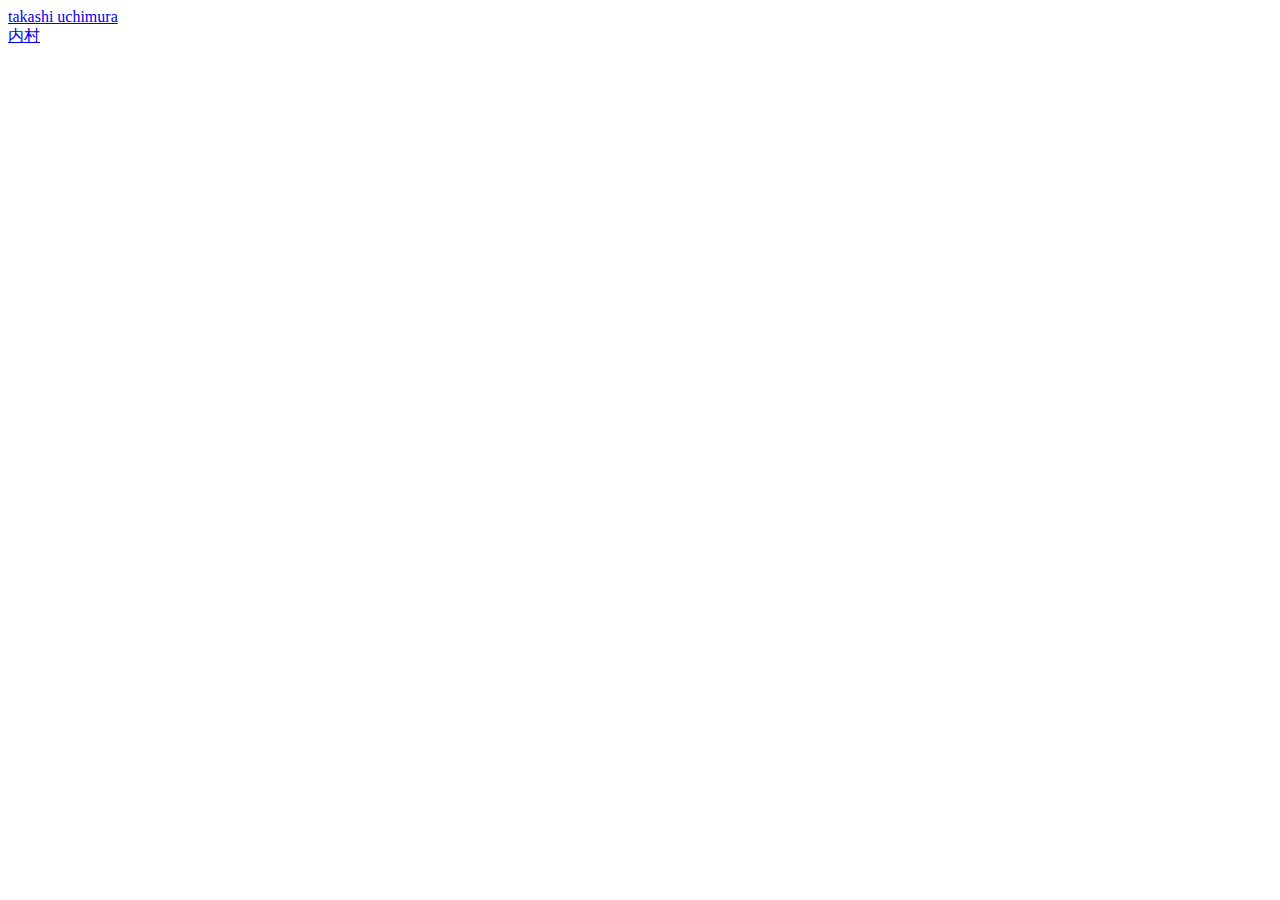
==== index.html @ 627e2e9a "add:演習ファイル追加" ====
<!DOCTYPE html>
<html lang="en">
<head>
    <meta charset="UTF-8">
    <meta name="viewport" content="width=device-width, initial-scale=1.0">
    <title>Document</title>
</head>
<body>
    <a href="./Users/takashi.html">takashi uchimura</a><br />
    <a href="./Users/takashi2.html">内村</a><br />
</body>
</html>
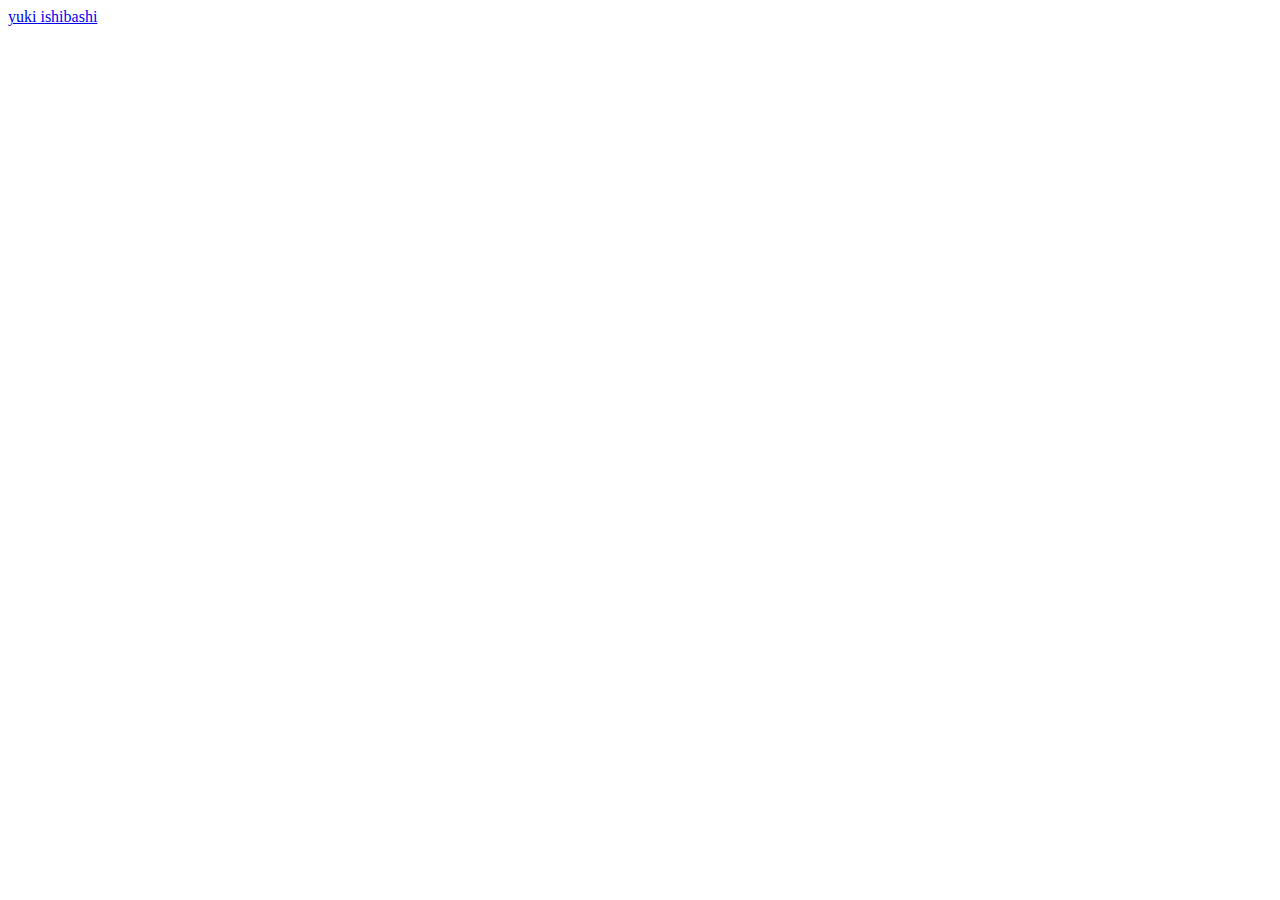
==== commit 93a6165c: "add" ====
--- a/index.html
+++ b/index.html
@@ -6,7 +6,6 @@
     <title>Document</title>
 </head>
 <body>
-    <a href="./Users/takashi.html">takashi uchimura</a><br />
-    <a href="./Users/takashi2.html">内村</a><br />
+    <a href="./Users/yuki.html">yuki ishibashi</a><br />
 </body>
 </html>